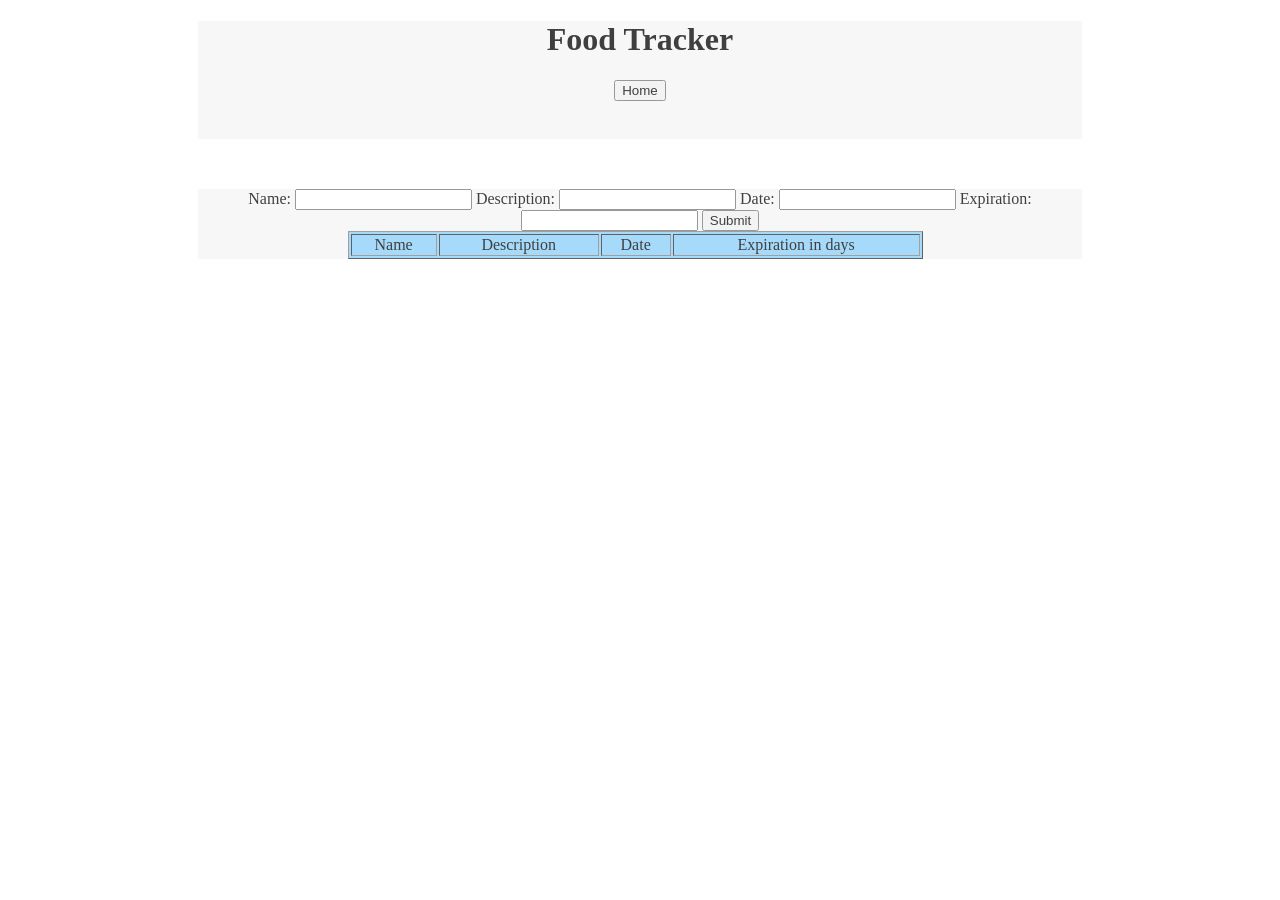
==== index.html @ e3141e69 "Created background and food tracker" ====
<!DOCTYPE html>
<html lang="en">
<head>
    <meta charset="UTF-8">
    <title>Food Tracker</title>
    <link rel="stylesheet" type="text/css" href="style.css">
</head>
<body>
<div id="header">

    <h1>Food Tracker</h1>

        <a href="index.html"><button>Home</button></a>


</div>
<p><br></p>
<div id="content">
    <form>
            Name: <input id="name"/>
            Description: <input id="desc"/>
            Date: <input id="date"/>
            Expiration: <input id="exp"/>
            <input type="button" value="Submit" onclick="update()"/>
        </form>
    <table id="table" border="1" style="position: relative; left: 150px"  >
        <tr>
            <td>Name</td>
            <td>Description</td>
            <td>Date</td>
            <td>Expiration in days</td>
        </tr>
    </table>
    <script>
        var numberInput =  document.getElementById("number");
        var numberOutput = document.getElementById("number");
        function updateNumber() {
        }
        var newNumber = getInputItem();
        updateTable(newNumber)

        function getInputItem() {
            var number = {
                number: nameInput.value
            };
            return number;
        }
    </script>
    <p id="number"></p>
    <script type="text/javascript" src="scripts.js"></script></div>
</body>
</html>
---- style.css ----
body{background-image: url("http://trichilofoods.com/site/wp-content/uploads/2015/06/veggies.jpg");
background-size: 100%;
}


#header{
    background-color: whitesmoke;
    opacity: 0.75;
    width: 70%;
    position: relative;
    left: 15%;
    padding-bottom: 3%;
    text-align: center;
}

#content{
    background-color: whitesmoke;
    opacity: 0.75;
    text-align: center;
    width: 70%;
    position: relative;
    left: 15%;
}

table{
    position: relative;
    left: 34%;
}

#table{
    background-color: lightskyblue;
    width: 65%;
    position: relative;
    right: 80px;
    text-align: center;

}
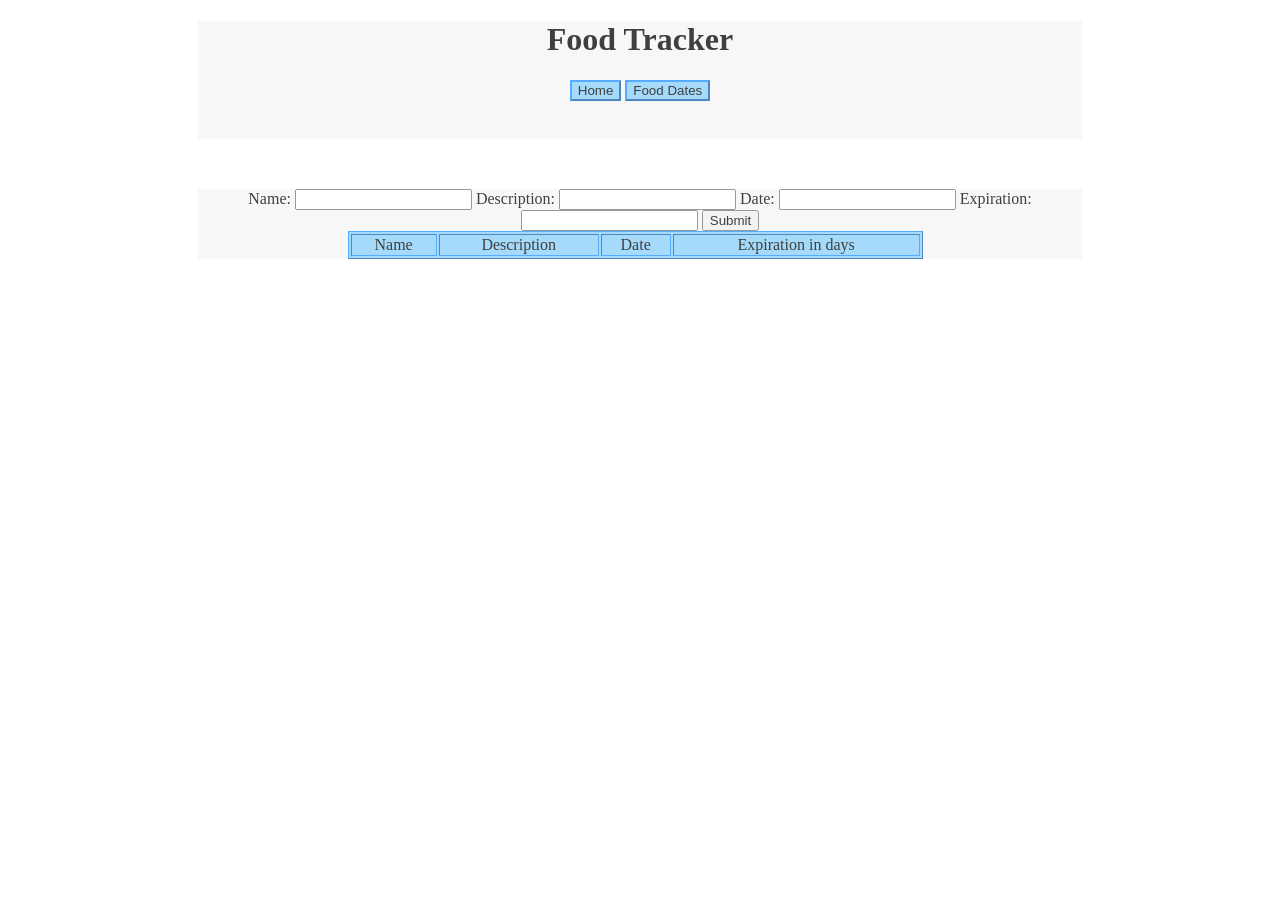
==== commit 90d012dd: "Added datesPage" ====
--- a/index.html
+++ b/index.html
@@ -11,7 +11,7 @@
     <h1>Food Tracker</h1>
 
         <a href="index.html"><button>Home</button></a>
-
+      <button id="dates" onclick="document.getElementById('dates')">Food Dates</button>
 
 </div>
 <p><br></p>
@@ -31,13 +31,14 @@
             <td>Expiration in days</td>
         </tr>
     </table>
+   <!-- My attempt at making updating p tag-->
     <script>
         var numberInput =  document.getElementById("number");
         var numberOutput = document.getElementById("number");
         function updateNumber() {
         }
         var newNumber = getInputItem();
-        updateTable(newNumber)
+        updateTable(newNumber);
 
         function getInputItem() {
             var number = {
--- a/style.css
+++ b/style.css
@@ -33,5 +33,11 @@
     position: relative;
     right: 80px;
     text-align: center;
+    border-color: dodgerblue;
 
+}
+
+button{
+    border-color: dodgerblue;
+    background-color: lightskyblue;
 }
